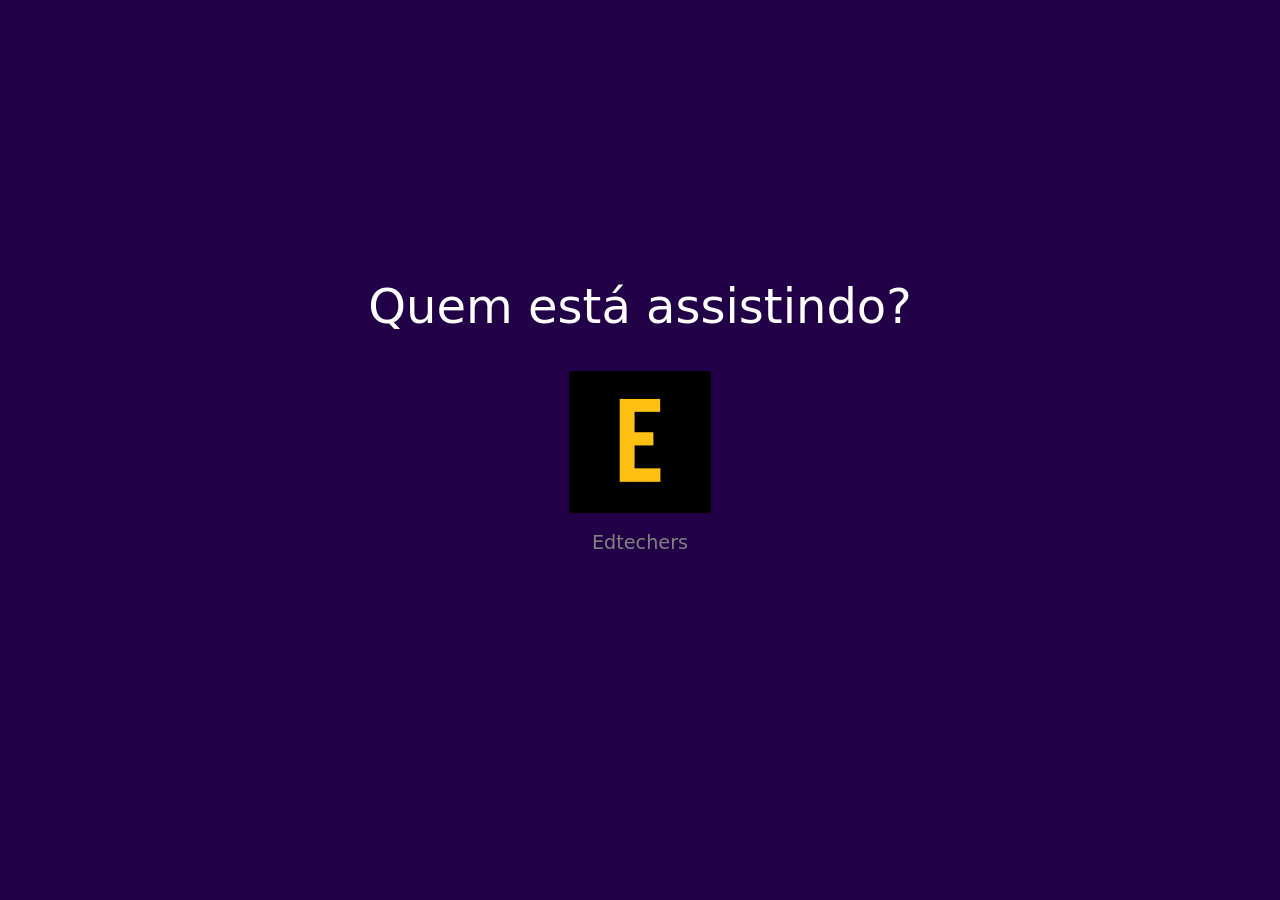
==== index.html @ de50016f "Update index.html" ====
<!DOCTYPE html>
<html lang="pt-br">
<head>
    <meta charset="UTF-8">
    <meta name="viewport" content="width=device-width, initial-scale=1.0">
    <title>DesignerFlix</title>
    
    <link href="https://cdn.jsdelivr.net/npm/bootstrap@5.3.3/dist/css/bootstrap.min.css" rel="stylesheet">
    <link rel="icon" type="image/png" href="favicon.ico">

    <style>
        /* CSS para controle das telas principais */
        #profile-screen { display: flex; flex-direction: column; justify-content: center; align-items: center; height: 100vh; text-align: center; }
        #preloader, #main-content { display: none; }
        
        /* CSS do Easter Egg */
    .easter-egg {
        font-size: 7px;                 
        color: #210047;                 
        margin-right: 4px;              
        cursor: default;                
        user-select: text;              
        display: inline-block;
        vertical-align: middle;
        transition: background 0.3s;
    }

    .easter-egg::selection {
        background: #FFC107 !important; 
        color: #210047 !important;      
    }
        
body.bg-dark {
    background-color: #210047 !important; 
}
        .main-logo-text { color: #ffc629; }
        h2 { color: #FFFFFF; }

        /* 2. Estilos Gerais e do Carrossel */
        .main-logo-text { color: #ffc629; font-weight: bold; text-transform: uppercase; letter-spacing: 2px; display: flex; align-items: center; }
        .card-img-top { aspect-ratio: 2 / 3; object-fit: cover; border-radius: 4px; }
        .carousel-item .col { padding: 0 8px; }
        
        /* 3. SETAS */
        .carousel-control-prev, .carousel-control-next { width: 5%; background: transparent; opacity: 1; }
        .carousel-control-prev-icon, .carousel-control-next-icon { background-color: rgba(0, 0, 0, 0.7); border-radius: 50%; padding: 20px; background-size: 50%; }
        
        /* 4. BARRA DE NOTÍCIAS */
        .news-ticker-container { overflow: hidden; }
        .news-ticker p { margin: 0; white-space: nowrap; animation: ticker-scroll 40s linear infinite; }
        @keyframes ticker-scroll { 0% { transform: translateX(100%); } 100% { transform: translateX(-100%); } }
        .news-ticker-container:hover .news-ticker p { animation-play-state: paused; }
        
        /* 5. LOGOS */
        .logo-icon { height: 2.8rem; margin-left: 12px; }

        /* 6. PRELOADER */
        #preloader { position: fixed; top: 0; left: 0; width: 100%; height: 100%; z-index: 9999; background-color: #210047; transition: opacity 0.7s ease, visibility 0.7s ease; }
        .preloader-logo-img { position: absolute; top: 0; left: 0; width: 100%; height: 100%; object-fit: contain; animation: preloader-thump 1.2s ease-out infinite alternate; }
        @keyframes preloader-thump { from { transform: scale(1); } to { transform: scale(1.1); } }
        #preloader.visible { display: flex; justify-content: center; align-items: center; }
        #preloader.hidden { opacity: 0; visibility: hidden; }

        /* 7. TELA DE PERFIS */
        .profile-screen-title { font-size: 3rem; font-weight: 500; color: #fff; margin-bottom: 2rem; }
        .profile-list { display: flex; gap: 2rem; margin-bottom: 3rem; }
        .profile-card { text-decoration: none; }
        .profile-card .avatar { width: 150px; height: 150px; border-radius: 8px; border: 4px solid transparent; object-fit: cover; transition: border-color 0.2s; }
        .profile-card:hover .avatar { border-color: #fff; }
        .profile-name { color: grey; margin-top: 0.75rem; font-size: 1.2rem; transition: color 0.2s; }
        .profile-card:hover .profile-name { color: #fff; }
        .add-profile .avatar { background-color: rgba(255,255,255,0.1); display: flex; justify-content: center; align-items: center; font-size: 5rem; font-weight: 100; color: grey; }
        .add-profile:hover .avatar { background-color: rgba(255,255,255,0.2); border-color: transparent; }
        .manage-profiles-btn { background-color: transparent; border: 1px solid grey; color: grey; padding: 0.5rem 1.5rem; font-size: 1.1rem; text-transform: uppercase; letter-spacing: 2px; cursor: pointer; transition: all 0.2s; }
        .manage-profiles-btn:hover { border-color: #fff; color: #fff; }

        /* 8. MENU HAMBÚRGUER (CORRIGIDO) */
.hamburger-btn {
    background-color: #ffc629; /* Cor do Designerflix */
    border: none;
    cursor: pointer;
    padding: 8px;
    z-index: 1050;
    border-radius: 5px; /* Deixa levemente arredondado */
    transition: all 0.2s ease-in-out;
}
.hamburger-btn:hover {
    filter: brightness(0.9);
}
.hamburger-btn .bar {
    display: block;
    width: 25px;
    height: 3px;
    margin: 5px auto;
    background-color: #210047; /* Cor de contraste (roxo do fundo) */
    transition: all 0.3s ease-in-out;
}
.side-menu {
    position: fixed;
    top: 0;
    right: -320px; /* Começa fora da tela, à DIREITA */
    width: 320px;
    height: 100%;
    background-color: #141414;
    padding: 60px 20px 20px 20px;
    z-index: 1040;
    transition: right 0.4s ease, opacity 0.4s ease;
    overflow-y: auto;
    opacity: 0;
}
.side-menu.is-open {
    right: 0; /* Entra na tela pela DIREITA */
    opacity: 1;
}
.side-menu ul { list-style: none; padding: 0; }
.side-menu a { color: #aaa; text-decoration: none; display: block; padding: 10px 0; font-size: 1rem; }
.side-menu a:hover { color: #fff; }
.side-menu h3 { color: #fff; font-size: 1.2rem; margin-top: 25px; margin-bottom: 10px; border-bottom: 1px solid #333; padding-bottom: 8px; }
.side-menu h3:first-child { margin-top: 0; }
    </style>
</head>
<body class="bg-dark text-white">

</header>
    
    <div id="side-menu" class="side-menu">
        <ul>
            <li><h3>Adicionados recentemente</h3></li>
            <li><a href="https://drive.google.com/file/d/1WhTHL2-oC95G_pSyaTFXlm3K0BzQWxc1/view?usp=drive_link" target="_blank">Checklist Transposição</a></li>
            <li><a href="https://drive.google.com/file/d/1nXeFgS8T0yyGbG1Gd7IaeZO4VcZAVG6s/view?usp=sharing" target="_blank">Quando Acionar o Recrutamento?</a></li>
            <li><a href="https://projeto-relatorios-flask.onrender.com" target="_blank">Relatório de Atividades</a></li>
            <li><a href="https://www.perplexity.ai/collections/descricao-da-imagem-jbyWzxcpQdqqWqRYCclwPg" target="_blank">Descrição de Imagens</a></li>
            <li><a href="https://www.perplexity.ai/collections/formatacao-de-formulas-CyFZHBSwQiCgjt4vt6YTVg" target="_blank">Formatação de Fórmulas</a></li>
            <li><a href="https://www.perplexity.ai/collections/minhas-metas-KTFH54OjRRG4E5rEjzCGIg" target="_blank">Minhas Metas</a></li>
            <li><a href="https://www.perplexity.ai/collections/inicie-sua-jornada-2u7pYJ.tRc6iYAl52pOrgw" target="_blank">Inicie sua Jornada</a></li>
            <li><a href="https://www.perplexity.ai/collections/descricao-de-partitura-musical-GAHc5NxORgaSa6A6rpP8bg" target="_blank">Descrição de Partituras</a></li>
            <li><a href="https://www.perplexity.ai/collections/novos-desafios-02_KGT5mQA.u8jwbmtFeDw" target="_blank">Novos Desafios</a></li>

            <li><h3>Mapa da Mina: Manuais para o Design Educacional</h3></li>
            <li><a href="https://sites.google.com/unicesumar.com.br/recursos-interativos/in%C3%ADcio" target="_blank">Novos Desafios</a></li>
            <li><a href="https://vitru-digital.web.app/explora-recursos/" target="_blank">Explora Recursos</a></li>
            <li><a href="https://sites.google.com/unicesumar.com.br/guia-de-ferramentas-ia/in%C3%ADcio" target="_blank">Guia de Ferramentas DE</a></li>
            <li><a href="https://app.powerbi.com/view?r=eyJrIjoiZGYxZTQ3ZWQtZjUyMS00N2I1LTgyMGItZDEwZWFiODQyYzc4IiwidCI6ImIwZTczMzVmLWZkMWYtNDZhZC05OGM3LTU1ZTZlNGUyMjJlYSJ9&disablecdnExpiration=1745381102" target="_blank">Acervo Vitru</a></li>
            <li><a href="https://livrodigital.uniasselvi.com.br/disciplina/manual_de/guia/inicio.html" target="_blank">Manual do DE</a></li>
            <li><a href="https://sites.google.com/unicesumar.com.br/referencialescrita-wl/guia-de-escrita" target="_blank">Referencial de Escrita WL</a></li>
            <li><a href="https://sites.google.com/unicesumar.com.br/organizador/metodologia-institucional?authuser=0" target="_blank">Referencial de Escrita CS</a></li>
            <li><a href="https://sites.google.com/unicesumar.com.br/referencialdeescritapos/guia-de-escrita" target="_blank">Referencial de Escrita Pós</a></li>

            <li><h3>Assista Novamente</h3></li>
            <li><a href="https://drive.google.com/file/d/1XTiINiU26h5OYo3xkaSYcQKLmi1hIeCp/view?usp=drive_link" target="_blank">Orientações Gerais</a></li>
            <li><a href="https://drive.google.com/file/d/1XXgjMgWrcClkLwnuZiu2YkmNWFj1l_f8/view?usp=drive_link" target="_blank">Experiência no CIAED</a></li>
            <li><a href="https://drive.google.com/file/d/1ACb7LvwFrrXzmK6s2jw3bnUEE3tcf9_w/view?usp=drive_link" target="_blank">Design Educacional</a></li>
            <li><a href="https://drive.google.com/file/d/1UH4Lc-CbKl7vKDGpLyKHeQ3zXjT0x1yH/view?usp=drive_link" target="_blank">Checklist</a></li>
            <li><a href="https://design-educacionalvtr.github.io/recursos-IA/" target="_blank">Projetos Desenvolvidos</a></li>
            
            <li><h3>Onde Nascem as Ideias: Nosso Catálogo de Recursos.</h3></li>
            <li><a href="https://produtosedtech.com.br/recursos/gatos/" target="_blank">QUIZ</a></li>
            <li><a href="https://produtosedtech.com.br/recursos/carros/" target="_blank">JOGO DA MEMÓRIA</a></li>
            <li><a href="https://produtosedtech.com.br/recursos/plantas/" target="_blank">ARRASTA E SOLTA</a></li>
            <li><a href="https://produtosedtech.com.br/recursos/educacao_anos_iniciais/" target="_blank">COMPLETE AS LACUNAS</a></li>
            <li><a href="https://produtosedtech.com.br/recursos/coracao_humano/" target="_blank">PONTOS DE INFORMAÇÃO</a></li>
            <li><a href="https://produtosedtech.com.br/recursos/logistica_hospitalar/" target="_blank">DIÁLOGO</a></li>
            </ul>
    </div>

    <div id="profile-screen">
        <h2 class="profile-screen-title">Quem está assistindo?</h2>
        <div class="profile-list">
            <a href="#" id="profile-edtechers" class="profile-card">
                <img src="images/logoe.png" class="avatar" alt="Edtechers">
                <p class="profile-name text-center">Edtechers</p>
            </a>
        </div>
    </div>

    <div id="preloader">
        <img src="images/preloader.png" alt="Carregando..." class="preloader-logo-img">
    </div>

    <div id="main-content">
<header class="container my-4 d-flex justify-content-between align-items-center">
    <h1 class="main-logo-text mb-0">
        <span class="easter-egg">By Léo </span>Designerflix <img src="images/icon-logo.png" alt="Ícone" class="logo-icon">
    </h1>
    <!-- Cole APENAS esta div aqui -->
    <div class="d-flex align-items-center gap-2">
        <button onclick="toggleContraste()" class="btn btn-sm btn-outline-warning" title="Alto Contraste">👁️ Contraste</button>
        <button onclick="aumentarFonte()" class="btn btn-sm btn-outline-light" title="Aumentar Fonte">A+</button>
        <button onclick="diminuirFonte()" class="btn btn-sm btn-outline-light" title="Diminuir Fonte">A-</button>
    </div>
    <button class="hamburger-btn" id="hamburger-btn">
        <span class="bar"></span>
        <span class="bar"></span>
        <span class="bar"></span>
    </button>
</header>
    
        <main class="container">
    
            <section class="mb-5">
                <h2 class="mb-3">Adicionados recentemente</h2>
                <div id="carouselAjudinha" class="carousel slide">
                    <div class="carousel-inner">
                        <div class="carousel-item active">
                            <div class="row row-cols-lg-5 row-cols-md-4 row-cols-sm-3 row-cols-2 g-3">
                                <div class="col"><a href="games/hemos-journey.html" target="_blank"><img src="images/capa-hemo.png" class="card-img-top" alt="Hemo's Journey - Jogo Educacional"></a></div>
                                <div class="col"><a href="https://drive.google.com/file/d/1WhTHL2-oC95G_pSyaTFXlm3K0BzQWxc1/view?usp=drive_link" target="_blank"><img src="images/checklistransp.png" class="card-img-top" alt="Checklist Transposição"></a></div>
                                <div class="col"><a href="https://drive.google.com/file/d/1nXeFgS8T0yyGbG1Gd7IaeZO4VcZAVG6s/view?usp=sharing" target="_blank"><img src="images/Irecrut.png" class="card-img-top" alt="Quando acionar o Recrutamento?"></a></div>
                                <div class="col"><a href="https://projeto-relatorios-flask.onrender.com" target="_blank"><img src="images/lrelatorio.png" class="card-img-top" alt="RELATÓRIO DE ATIVIDADES"></a></div>
                                <div class="col"><a href="https://www.perplexity.ai/collections/formatacao-de-formulas-CyFZHBSwQiCgjt4vt6YTVg" target="_blank"><img src="images/1formulas.png" class="card-img-top" alt="Formatação de fórmulas"></a></div>
                            </div>
                        </div>
                        <div class="carousel-item">
                            <div class="row row-cols-lg-5 row-cols-md-4 row-cols-sm-3 row-cols-2 g-3">
                                <div class="col"><a href="https://www.perplexity.ai/collections/minhas-metas-KTFH54OjRRG4E5rEjzCGIg" target="_blank"><img src="images/1metas.png" class="card-img-top" alt="Minhas Metas"></a></div>
                                <div class="col"><a href="https://www.perplexity.ai/collections/inicie-sua-jornada-2u7pYJ.tRc6iYAl52pOrgw" target="_blank"><img src="images/1jornada.png" class="card-img-top" alt="Inicie sua Jornada"></a></div>
                                <div class="col"><a href="https://www.perplexity.ai/collections/descricao-de-partitura-musical-GAHc5NxORgaSa6A6rpP8bg" target="_blank"><img src="images/1partituras.png" class="card-img-top" alt="Descrição de Partituras"></a></div>
                               <div class="col"><a href="https://www.perplexity.ai/collections/novos-desafios-02_KGT5mQA.u8jwbmtFeDw" target="_blank"><img src="images/1desafios.png" class="card-img-top" alt="Novos Desafios"></a></div>
                            </div>
                        </div>
                    </div>
                    <button class="carousel-control-prev" type="button" data-bs-target="#carouselAjudinha" data-bs-slide="prev"><span class="carousel-control-prev-icon" aria-hidden="true"></span></button>
                    <button class="carousel-control-next" type="button" data-bs-target="#carouselAjudinha" data-bs-slide="next"><span class="carousel-control-next-icon" aria-hidden="true"></span></button>
                </div>
            </section>
        
            <section class="mb-5">
                <h2 class="mb-3">Mapa da Mina: Manuais para o Design Educacional</h2>
                <div id="carousel3" class="carousel slide">
                    <div class="carousel-inner">
                        <div class="carousel-item active">
                            <div class="row row-cols-lg-5 row-cols-md-4 row-cols-sm-3 row-cols-2 g-3">
                                <div class="col"><a href="https://sites.google.com/unicesumar.com.br/recursos-interativos/in%C3%ADcio" target="_blank"><img src="images/1novos.png" class="card-img-top" alt="Recursos Interativos"></a></div>
                                <div class="col"><a href="https://vitru-digital.web.app/explora-recursos/" target="_blank"><img src="images/1explora.png" class="card-img-top" alt="Explora Recursos"></a></div>
                                <div class="col"><a href="https://sites.google.com/unicesumar.com.br/guia-de-ferramentas-ia/in%C3%ADcio" target="_blank"><img src="images/1guia.png" class="card-img-top" alt="Guia de Ferramentas DE's"></a></div>
                                <div class="col"><a href="https://app.powerbi.com/view?r=eyJrIjoiZGYxZTQ3ZWQtZjUyMS00N2I1LTgyMGItZDEwZWFiODQyYzc4IiwidCI6ImIwZTczMzVmLWZkMWYtNDZhZC05OGM3LTU1ZTZlNGUyMjJlYSJ9&disablecdnExpiration=1745381102" target="_blank"><img src="images/1acervo.png" class="card-img-top" alt="Acervo Vitru"></a></div>
                                <div class="col"><a href="https://livrodigital.uniasselvi.com.br/disciplina/manual_de/guia/inicio.html" target="_blank"><img src="images/1manual.png" class="card-img-top" alt="Manual de Marca"></a></div>
                            </div>
                        </div>
                        <div class="carousel-item">
                            <div class="row row-cols-lg-5 row-cols-md-4 row-cols-sm-3 row-cols-2 g-3">
                               <div class="col"><a href="https://sites.google.com/unicesumar.com.br/referencialescrita-wl/guia-de-escrita" target="_blank"><img src="images/1label.png" class="card-img-top" alt="Referencial de Escrita"></a></div>
                               <div class="col"><a href="https://sites.google.com/unicesumar.com.br/organizador/metodologia-institucional?authuser=0" target="_blank"><img src="images/1cross.png" class="card-img-top" alt="Metodologia Institucional"></a></div>
                                <div class="col"><a href="https://sites.google.com/unicesumar.com.br/referencialdeescritapos/guia-de-escrita" target="_blank"><img src="images/1pos.png" class="card-img-top" alt="Referencial de Escrita (Pós)"></a></div>
                            </div>
                        </div>
                    </div>
                    <button class="carousel-control-prev" type="button" data-bs-target="#carousel3" data-bs-slide="prev"><span class="carousel-control-prev-icon" aria-hidden="true"></span></button>
                    <button class="carousel-control-next" type="button" data-bs-target="#carousel3" data-bs-slide="next"><span class="carousel-control-next-icon" aria-hidden="true"></span></button>
                </div>
            </section>

<section class="mb-5">
    <h2 class="mb-3">Para o alto e avante: Pós-Graduação 4.0</h2>
    <!-- Alterado o id para carousel4 -->
    <div id="carousel4" class="carousel slide">
        <div class="carousel-inner">
            <div class="carousel-item active">
                <div class="row row-cols-lg-5 row-cols-md-4 row-cols-sm-3 row-cols-2 g-3">
                    <div class="col"><a href="docs/Construtor de Recursos Pós 4.0.pdf" target="_blank"><img src="images/gerarec.png" class="card-img-top" alt="Construtor de Recursos Pós 4.0"></a></div>
                    <div class="col"><a href="https://drive.google.com/file/d/1Ivyeq2lnKDRlNBjPD6f0CBEvBMuS1Nj2/view" target="_blank"><img src="images/odisseia.png" class="card-img-top" alt="Alinhamento Imagens"></a></div>
                    <div class="col"><a href="https://docs.google.com/document/d/1OzyARZeVDTjG0M10PZXE4oQ-9qvz_NPqfTbaDLZMgiI/edit?tab=t.0#heading=h.cr6zzv3srdxj" target="_blank"><img src="images/novodia.png" class="card-img-top" alt="PROMPT IMAGENS"></a></div>
                    <div class="col"><a href="https://drive.google.com/file/d/1wFPi2jOpCZQUmbwX6ph2LJkh1oymkH8p/view?usp=drive_link" target="\_blank"><img src="images/treinamentope.png" class="card-img-top" alt="Oficina Plano de Ensino"></a></div>
                    <div class="col"><a href="https://drive.google.com/file/d/1o-SVWLXoL5gab3HBkFC2iTH1oib4g8Ie/view?usp=drive_link" target="\_blank"><img src="images/captrilha.png" class="card-img-top" alt="Capacitação Plano de Ensino + Trilha"></a></div>
                </div>
            </div>
            <div class="carousel-item">
                <div class="row row-cols-lg-5 row-cols-md-4 row-cols-sm-3 row-cols-2 g-3">
                    <div class="col"><a href="https://drive.google.com/file/d/1ytCh7e3YRAfSSEKAxuX-zTAdQgs2QTJ1/view?usp=drive_link" target="\_blank"><img src="images/geraestudo.png" class="card-img-top" alt="Geração de Conteúdo + Estudo de Caso"></a></div>
                    <div class="col"><a href="https://drive.google.com/file/d/1W7UwDPyBifn7GkIF4bN9JavJfewIOwqV/view?usp=drive_link" target="\_blank"><img src="images/captemas.png" class="card-img-top" alt="Capacitação - Análise dos Temas"></a></div>
                    <div class="col"><a href="https://drive.google.com/file/d/1gWpWbJK_j2I-aWJGuIImHoFKrcSmIDGp/view?usp=drive_link" target="\_blank"><img src="images/mondaynew.png" class="card-img-top" alt="REUNIÃO MONDAY TEMPLATE NOVO"></a></div>
                    <div class="col"><a href="https://drive.google.com/file/d/1ngZWvtS1xLMsst_zh8MlTmZEq__lojpj/view?usp=drive_link" target="\_blank"><img src="images/newrecursos.png" class="card-img-top" alt="RECURSOS NOVOS"></a></div>
                    <div class="col"><a href="https://drive.google.com/file/d/1gV7bqSYR0KUWn_YHuWMzrtCijKdfVbW2/view?usp=drive_link" target="\_blank"><img src="images/manrecursos.png" class="card-img-top" alt="MANUAL DE RECURSOS"></a></div>
                </div>
            </div>
        </div>
        <!-- Alterado o data-bs-target para #carousel4 nos botões -->
        <button class="carousel-control-prev" type="button" data-bs-target="#carousel4" data-bs-slide="prev"><span class="carousel-control-prev-icon" aria-hidden="true"></span></button>
        <button class="carousel-control-next" type="button" data-bs-target="#carousel4" data-bs-slide="next"><span class="carousel-control-next-icon" aria-hidden="true"></span></button>
    </div>
</section>
      
            <section class="mb-5">
                <h2 class="mb-3">Assista Novamente</h2>
                <div id="carousel4" class="carousel slide">
                    <div class="carousel-inner">
                        <div class="carousel-item active">
                            <div class="row row-cols-lg-5 row-cols-md-4 row-cols-sm-3 row-cols-2 g-3">
                                <div class="col"><a href="https://drive.google.com/file/d/1XTiINiU26h5OYo3xkaSYcQKLmi1hIeCp/view?usp=drive_link" target="_blank"><img src="images/1orientacoes.png" class="card-img-top" alt="Orientações de Acessibilidade"></a></div>
                                <div class="col"><a href="https://drive.google.com/file/d/1XXgjMgWrcClkLwnuZiu2YkmNWFj1l_f8/view?usp=drive_link" target="_blank"><img src="images/1ciaed.png" class="card-img-top" alt="Congresso CIAED"></a></div>
                                <div class="col"><a href="https://drive.google.com/file/d/1ACb7LvwFrrXzmK6s2jw3bnUEE3tcf9_w/view?usp=drive_link" target="_blank"><img src="images/1design.png" class="card-img-top" alt="Design Thinking"></a></div>
                                <div class="col"><a href="https://drive.google.com/file/d/1UH4Lc-CbKl7vKDGpLyKHeQ3zXjT0x1yH/view?usp=drive_link" target="_blank"><img src="images/1checklist.png" class="card-img-top" alt="Checklist de Verificação"></a></div>
                                <div class="col"><img src="images/1tour-museu.png" class="card-img-top" alt="Tour Museu"></div>
                            </div>
                        </div>
                        <div class="carousel-item">
                            <div class="row row-cols-lg-5 row-cols-md-4 row-cols-sm-3 row-cols-2 g-3">
                               <div class="col"><a href="https://design-educacionalvtr.github.io/recursos-IA/" target="_blank"><img src="images/1repositorio.png" class="card-img-top" alt="Repositório de Recursos IA"></a></div>
                            </div>
                        </div>
                    </div>
                    <button class="carousel-control-prev" type="button" data-bs-target="#carousel4" data-bs-slide="prev"><span class="carousel-control-prev-icon" aria-hidden="true"></span></button>
                    <button class="carousel-control-next" type="button" data-bs-target="#carousel4" data-bs-slide="next"><span class="carousel-control-next-icon" aria-hidden="true"></span></button>
                </div>
            </section>
            
            <section class="mb-5">
                <h2 class="mb-3">Onde Nascem as Ideias: Nosso Catálogo de Recursos.</h2>
                <div id="carousel2" class="carousel slide">
                    <div class="carousel-inner">
                        <div class="carousel-item active">
                            <div class="row row-cols-lg-5 row-cols-md-4 row-cols-sm-3 row-cols-2 g-3">
                                <div class="col"><a href="https://produtosedtech.com.br/recursos/gatos/" target="_blank"><img src="images/quiz2026.png" class="card-img-top" alt="Quiz"></a></div>
                                <div class="col"><a href="https://produtosedtech.com.br/recursos/carros/" target="_blank"><img src="images/memoria2026.png" class="card-img-top" alt="Jogo da Memória"></a></div>
                                <div class="col"><a href="https://produtosedtech.com.br/recursos/plantas/" target="_blank"><img src="images/arrasta2026.png" class="card-img-top" alt="Arrasta e Solta"></a></div>
                                <div class="col"><a href="https://produtosedtech.com.br/recursos/educacao_anos_iniciais/" target="_blank"><img src="images/lacunas2026.png" class="card-img-top" alt="Complete as Lacunas"></a></div>
                                <div class="col"><a href="https://produtosedtech.com.br/recursos/coracao_humano/" target="_blank"><img src="images/informacao2026.png" class="card-img-top" alt="Pontos de Informação"></a></div>
                            </div>
                        </div>
                        <div class="carousel-item">
                            <div class="row row-cols-lg-5 row-cols-md-4 row-cols-sm-3 row-cols-2 g-3">
                               <div class="col"><a href="https://produtosedtech.com.br/recursos/logistica_hospitalar/" target="_blank"><img src="images/dialogo2026.png" class="card-img-top" alt="Diálogo"></a></div>
                            </div>
                        </div>
                    </div>
                    <button class="carousel-control-prev" type="button" data-bs-target="#carousel2" data-bs-slide="prev"><span class="carousel-control-prev-icon" aria-hidden="true"></span></button>
                    <button class="carousel-control-next" type="button" data-bs-target="#carousel2" data-bs-slide="next"><span class="carousel-control-next-icon" aria-hidden="true"></span></button>
                </div>
            </section>
            
            <section class="mb-5">
                <h2 class="mb-3">Em breve no cátalogo</h2>
                <div id="carousel5" class="carousel slide">
                    <div class="carousel-inner">
                        <div class="carousel-item active">
                            <div class="row row-cols-lg-5 row-cols-md-4 row-cols-sm-3 row-cols-2 g-3">
                                <div class="col"><img src="images/modulo.png" class="card-img-top" alt="MÓDULOS"></div>
                                <div class="col"><img src="images/coord.png" class="card-img-top" alt="EMAIL COORDENADORES"></div>
                            </div>
                        </div>
                    </div>
                    <button class="carousel-control-prev" type="button" data-bs-target="#carousel5" data-bs-slide="prev"><span class="carousel-control-prev-icon" aria-hidden="true"></span></button>
                    <button class="carousel-control-next" type="button" data-bs-target="#carousel5" data-bs-slide="next"><span class="carousel-control-next-icon" aria-hidden="true"></span></button>
                </div>
            </section>
        
            <section class="mb-5">
                <h2 class="mb-3">Expiram em breve</h2>
                <div id="carousel6" class="carousel slide">
                    <div class="carousel-inner">
                        <div class="carousel-item active">
                            <div class="row row-cols-lg-5 row-cols-md-4 row-cols-sm-3 row-cols-2 g-3">
                                <div class="col"><img src="images/2026-2.png" class="card-img-top" alt="MÓDULO 2026/2"></div>
                                <div class="col"><img src="images/53-26.png" class="card-img-top" alt="MÓDULO 53/26"></div>
                                <div class="col"><img src="images/54-26.png" class="card-img-top" alt="MÓDULO 54/26"></div>
                            </div>
                        </div>
                    </div>
                    <button class="carousel-control-prev" type="button" data-bs-target="#carousel6" data-bs-slide="prev"><span class="carousel-control-prev-icon" aria-hidden="true"></span></button>
                    <button class="carousel-control-next" type="button" data-bs-target="#carousel6" data-bs-slide="next"><span class="carousel-control-next-icon" aria-hidden="true"></span></button>
                </div>
            </section>
    
        </main>
    
        <div class="news-ticker-container fixed-bottom bg-black p-2 border-top border-danger">
            <div class="news-ticker">
                 <p>Seja bem-vindo ao DesignerFlix! • Prazo final para a entrega do relatório de setembro: 6 de outubro.</p>
            </div>
        </div>
        
    </div>
    
    <audio id="tudum-sound" src="audio/tudum.mp3" preload="auto"></audio>
    
    <script>
        document.addEventListener('DOMContentLoaded', function() {
            // Lógica do Preloader
            const profileScreen = document.getElementById('profile-screen');
            const preloader = document.getElementById('preloader');
            const mainContent = document.getElementById('main-content');
            const edtechersProfile = document.getElementById('profile-edtechers');
            const tudumSound = document.getElementById('tudum-sound');
            if (edtechersProfile) {
                edtechersProfile.addEventListener('click', function(event) {
                    event.preventDefault();
                    profileScreen.style.display = 'none';
                    preloader.classList.add('visible');
                    if (tudumSound) {
                        tudumSound.play().catch(error => console.log("Autoplay do áudio foi bloqueado."));
                    }
                    setTimeout(function() {
                        preloader.classList.add('hidden');
                        mainContent.style.display = 'block';
                        setTimeout(function() {
                            preloader.style.display = 'none';
                        }, 700);
                    }, 2200);
                });
            }

            // Lógica do Menu Hambúrguer
            const hamburgerBtn = document.getElementById('hamburger-btn');
            const sideMenu = document.getElementById('side-menu');

            if (hamburgerBtn && sideMenu) {
                hamburgerBtn.addEventListener('click', function() {
                    sideMenu.classList.toggle('is-open');
                });
            }
        });
    </script>
    
    <script src="https://cdn.jsdelivr.net/npm/bootstrap@5.3.3/dist/js/bootstrap.bundle.min.js"></script>
    
    <!-- Início do widget VLibras -->
<div vw class="enabled">
  <div vw-access-button class="active"></div>
  <div vw-plugin-wrapper>
    <div class="vw-plugin-top-wrapper"></div>
  </div>
</div>
<script src="https://vlibras.gov.br/app/vlibras-plugin.js"></script>
<script>
  new window.VLibras.Widget('https://vlibras.gov.br/app');
</script>
<!-- Fim do widget VLibras -->

</body>
</html>
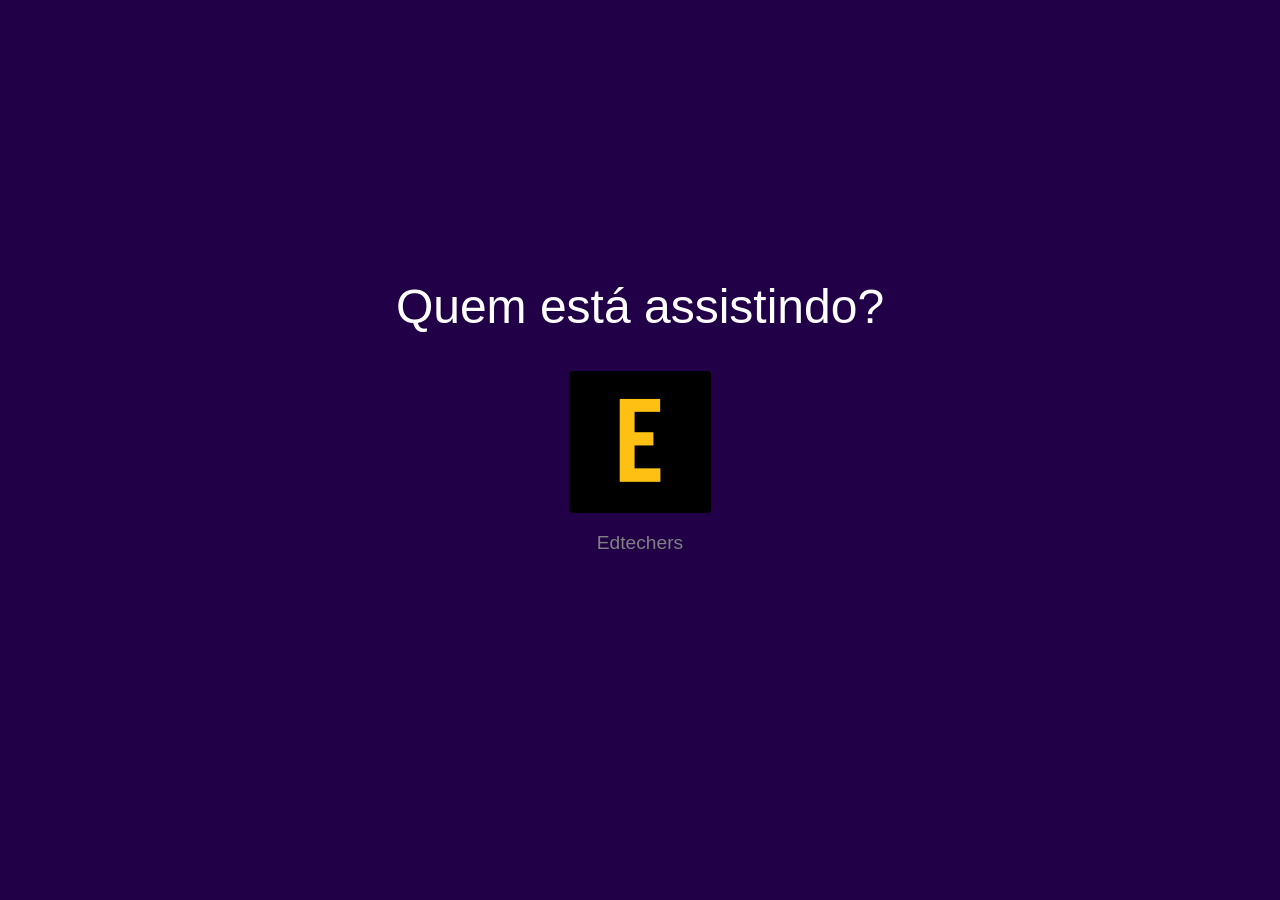
==== commit 45982ab3: "Update index.html" ====
--- a/index.html
+++ b/index.html
@@ -7,6 +7,7 @@
     
     <link href="https://cdn.jsdelivr.net/npm/bootstrap@5.3.3/dist/css/bootstrap.min.css" rel="stylesheet">
     <link rel="icon" type="image/png" href="favicon.ico">
+    <link rel="stylesheet" href="style.css?v=2">
 
     <style>
         /* CSS para controle das telas principais */
@@ -408,10 +409,13 @@
                     sideMenu.classList.toggle('is-open');
                 });
             }
-        });
+            });
     </script>
     
     <script src="https://cdn.jsdelivr.net/npm/bootstrap@5.3.3/dist/js/bootstrap.bundle.min.js"></script>
+
+    <!-- Conecta o seu arquivo de scripts -->
+<script src="script.js"></script>
     
     <!-- Início do widget VLibras -->
 <div vw class="enabled">
--- a/style.css
+++ b/style.css
@@ -0,0 +1,158 @@
+/* Estilos Gerais */
+body {
+    background-color: #4A148C; 
+    color: #FFFF00;           
+    font-family: 'Helvetica Neue', Helvetica, Arial, sans-serif;
+    margin: 0;
+    padding: 0;
+    overflow-x: hidden; /* Previne scroll horizontal na página inteira */
+}
+
+/* Cabeçalho e Títulos */
+header {
+    padding: 20px 60px; /* Aumentamos o padding para alinhar com as seções */
+}
+h1 {
+    font-size: 2.5rem;
+}
+h2 {
+    font-size: 1.5rem;
+    margin-left: 0; /* Removemos a margem antiga */
+    margin-bottom: 10px;
+}
+
+/* --- A SOLUÇÃO DEFINITIVA --- */
+
+/* 1. A Fileira de Conteúdo agora tem o padding e é a referência */
+section.row {
+    position: relative; /* Essencial para posicionar as setas */
+    padding: 0 60px;  /* CRIAMOS 60px DE ESPAÇO VAZIO EM CADA LADO */
+    margin-bottom: 20px;
+}
+
+/* 2. O Container dos Pôsteres não precisa mais de padding lateral */
+.posters-container {
+    display: flex;
+    gap: 15px;
+    padding: 10px 0;
+    overflow-x: auto;
+    overflow-y: hidden;
+    scrollbar-width: none; /* Firefox */
+    -ms-overflow-style: none; /* IE e Edge */
+}
+.posters-container::-webkit-scrollbar {
+    display: none; /* Chrome, Safari */
+}
+
+/* 3. Estilo do Pôster Individual (sem alterações) */
+.poster {
+    display: flex; 
+    flex-direction: column;
+    text-decoration: none;
+    min-width: 180px;
+    width: 180px;
+    border-radius: 5px;
+    overflow: hidden;
+    transition: transform 0.2s ease-in-out;
+    cursor: pointer;
+    background-color: #222;
+}
+.poster:hover {
+    transform: scale(1.1);
+    z-index: 10;
+}
+.poster img {
+    width: 100%;
+    height: 100%;
+    object-fit: cover;
+}
+.poster-title {
+    font-size: 1rem;
+    font-weight: bold;
+    color: #e5e5e5;
+    margin-top: 8px;
+    text-align: center;
+    text-decoration: none;
+}
+
+/* 4. Estilo das Setas (posicionadas na área do padding da section.row) */
+.arrow {
+    position: absolute;
+    top: 0;
+    bottom: 0;
+    width: 60px; /* A largura da seta é a mesma do padding da seção */
+    background: transparent;
+    border: none;
+    color: white;
+    font-size: 3rem;
+    z-index: 20;
+    cursor: pointer;
+    opacity: 0;
+    visibility: hidden;
+    transition: all 0.2s ease;
+    display: flex;
+    align-items: center;
+    justify-content: center;
+}
+section.row:hover .arrow {
+    opacity: 1;
+    visibility: visible;
+}
+.arrow:hover {
+    background-color: rgba(0, 0, 0, 0.5);
+}
+.left-arrow {
+    left: 0; /* Alinhada no canto esquerdo da seção */
+}
+.right-arrow {
+    right: 0; /* Alinhada no canto direito da seção */
+}
+
+/* Estilos da Barra de Notícias (sem alterações) */
+.news-ticker-container {
+    background-color: #000000;
+    color: #ffffff;
+    position: fixed;
+    bottom: 0;
+    left: 0;
+    width: 100%;
+    padding: 10px 0;
+    overflow: hidden;
+    border-top: 2px solid #E50914;
+    z-index: 100;
+}
+.news-ticker p {
+    margin: 0;
+    white-space: nowrap;
+    animation: ticker-scroll 40s linear infinite;
+}
+@keyframes ticker-scroll {
+    0% { transform: translateX(100%); }
+    100% { transform: translateX(-100%); }
+}
+.news-ticker-container:hover .news-ticker p {
+    animation-play-state: paused;
+}
+/* --- ACESSIBILIDADE: ALTO CONTRASTE --- */
+body {
+    transition: background-color 0.3s ease;
+}
+
+/* Força o fundo preto absoluto no body e no main-content */
+body.alto-contraste,
+#main-content.alto-contraste {
+    background-color: #000000 !important;
+    background-image: none !important; /* Remove qualquer gradiente */
+    color: #FFFFFF !important;
+}
+
+body.alto-contraste h1, 
+body.alto-contraste h2, 
+body.alto-contraste h3,
+body.alto-contraste .poster-title {
+    color: #FFFF00 !important; 
+}
+
+body.alto-contraste .poster {
+    border: 2px solid #FFFF00 !important;
+}
